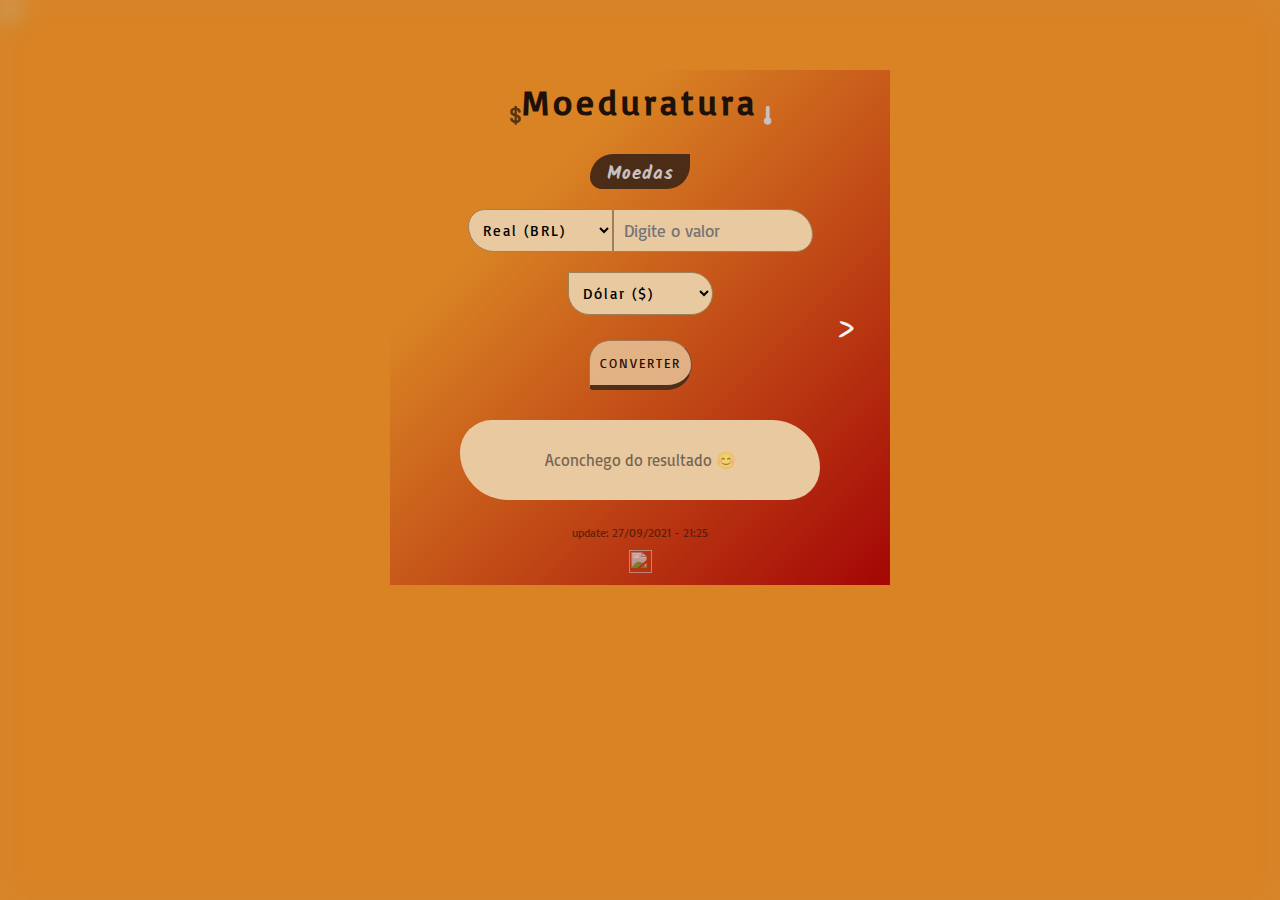
==== index.html @ 1840989b "Adicionei o CSS do conversor de distâncias" ====
<!DOCTYPE html>
<html lang="pt-BR">

<head>
   <meta name="viewport" content="width=device-width, initial-scale=1">
   <meta http-equiv="X-UA-Compatible" content="ie=edge">
   <meta charset="UTF-8">

   <link rel="shortcut icon" type="image/x-icon"
      href="https://icon-library.com/images/free-icon-graphic/free-icon-graphic-20.jpg">
   <link rel="stylesheet" href="design/moeduratura.css">

   <title>Moeduratura</title>
</head>

<body>
   <img src="https://images.unsplash.com/photo-1526778548025-fa2f459cd5c1?ixid=MnwxMjA3fDB8MHxzZWFyY2h8MXx8d29ybGQlMjBtYXB8ZW58MHx8MHx8&ixlib=rb-1.2.1&w=1000&q=80" id="background-image">
   
   <section>
      <header> <h1>Moeduratura</h1>
         <span class='simbolo-moeda'>💲</span>
         <span class='simbolo-temperatura'>🌡️</span>
      </header>
   
      <article class="moedas active"> <h1>Moedas</h1>
         <div>

            <select id="moeda-inicial" name='moeda-inicial'>
               <optgroup label='Principais'>
                  <option value='real'>Real (BRL)</option>
                  <option value='dolar'>Dólar (&dollar;)</option>
                  <option value='euro'>Euro (&euro;)</option>
               </optgroup>
               
               <optgroup label='Criptomoedas'>
                  <option value='bitcoin'>Bitcoin (&#x20BF;)</option>
                  <option value='ethereum'>Ethereum (ETH)</option>
               </optgroup>
            </select>

            <input type="number" id="valor-moeda-a-converter" placeholder='Digite o valor' min='1'>
         </div>
         
         <select id="moeda-final">
            <optgroup label='Principais'>
               <option value='dolar' class='dolar-final'>Dólar (&dollar;)</option>
               <option value='real' class='real-final'>Real (BRL)</option>
               <option value='euro' class='euro-final'>Euro (&euro;)</option>
            </optgroup>
         
            <optgroup label='Criptomoedas'>
               <option value='bitcoin' class='bitcoin-final'>Bitcoin (&#x20BF;)</option>
               <option value='ethereum' class='ethereum-final'>Ethereum (ETH)</option>
            </optgroup>
         
            <optgroup label='Extra'>
               <option value='todas-as-moedas' class='todas-as-moedas'>Todas as moedas</option>
            </optgroup>
         </select>

         <div id='ativa-conversor-temperatura'>
            <p>></p>
         </div>
         
         <div class="impede-movimento">
            <button id="converter-moeda">CONVERTER</button>
         </div>

         <div class='container-resultado-moedas'>
            <div class="resultado-moeda">Aconchego do resultado 😊</div>

            <button class='limpar-resultado-moeda desativado'>
               <img src="https://cdn-icons-png.flaticon.com/512/3141/3141684.png">
            </button>
         </div>
      </article>

      <article class="temperaturas"> <h1>Temperaturas</h1>
         <div id="seleciona-temperatura">

            <select id="temperatura-inicial">
               <option value="celsius">Celsius (&#x2103;)</option>
               <option value="fahrenheit">Fahrenheit (°F)</option>
               <option value="kelvin">Kelvin (K)</option>
            </select>

            <input type='number' id="temperatura-a-converter" placeholder='Digite o valor'>
         </div>

         <select id="temperatura-final">
            <option value="fahrenheit" class='fahrenheit-final'>Fahrenheit (°F)</option>
            <option value="celsius" class='celsius-final'>Celsius (&#x2103;)</option>
            <option value="kelvin" class='kelvin-final'>Kelvin (K)</option>
            <option value='todas-as-temperaturas' class='todas-as-temperaturas'>Todas as temperaturas</option>
         </select>

         <div id='ativa-conversor-moedas'>
            <p>></p>
         </div>

         <div id='ativa-conversor-peso'>
            <p>></p>
         </div>

         <div class="impede-movimento">
            <button id="converter-temperatura">CONVERTER</button>
         </div>

         <div class="container-resultado-temperaturas">
            <div class="resultado-temperatura">Aconchego do resultado 😊</div>

            <button class='limpar-resultado-temperatura desativado'>
               <img src="https://cdn-icons-png.flaticon.com/512/3141/3141684.png">
            </button>
         </div>
      </article>

      <article class="peso">
         <h1>Peso</h1>
         <div id="seleciona-peso">
      
            <select id="peso-inicial">
               <option value="tonelada">Tonelada (t)</option>
               <option value="quilograma" selected>Quilogramas (kg)</option>

               <option value="grama">Gramas (g)</option>
               <option value="miligrama">Miligramas (mg)</option>
            </select>
      
            <input type='number' id="peso-a-converter" placeholder='Digite o valor'>
         </div>
      
         <select id="peso-final">
            <option value="tonelada" class='tonelada-final'>Tonelada (t)</option>
            <option value="quilograma" class='quilograma-final'>Quilogramas (kg)</option>

            <option value="grama" class='grama-final'>Gramas (g)</option>
            <option value="miligrama" class='miligrama-final'>Miligramas (mg)</option>

            <option value='todos-os-pesos' class='todos-os-pesos'>Todos os pesos</option>
         </select>

         <div id='volta-conversor-temperatura'>
            <p>></p>
         </div>
      
         <div id='ativa-conversor-distancia'>
            <p>></p>
         </div>
      
         <div class="impede-movimento">
            <button id="converter-peso">CONVERTER</button>
         </div>
      
         <div class="container-resultado-peso">
            <div class="resultado-peso">Aconchego do resultado 😊</div>
      
            <button class='limpar-resultado-peso desativado'>
               <img src="https://cdn-icons-png.flaticon.com/512/3141/3141684.png">
            </button>
         </div>
      </article>

      <article class="distancia">
         <h1>Distância</h1>
         <div id="seleciona-distancia">
      
            <select id="distancia-inicial">
               <option value="anos-luz">Anos-luz (ly)</option>
               <option value="quilometros">Quilômetros (km)</option>

               <option value="centimetros">Centímetros (cm)</option>
               <option value="milimetros">Milímetros (mm)</option>
            </select>
      
            <input type='number' id="distancia-a-converter" placeholder='Digite o valor'>
         </div>
      
         <select id="distancia-final">
            <option value="anos-luz" class='anos-luz-final'>Anos-luz (ly)</option>
            <option value="quilometros" class='quilometro-final'>Quilômetros (km)</option>
            
            <option value="centimetros" class='centimetro-final'>Centímetros (cm)</option>
            <option value="milimetros" class='milimetro-final'>Milímetros (mm)</option>

            <option value='todas-as-distancias' class='todos-as-distancias'>Todas as distâncias</option>
         </select>
      
         <div id='volta-conversor-peso'>
            <p>></p>
         </div>
      
         <div class="impede-movimento">
            <button id="converter-distancia">CONVERTER</button>
         </div>
      
         <div class="container-resultado-distancia">
            <div class="resultado-distancia">Aconchego do resultado 😊</div>
      
            <button class='limpar-resultado-distancia desativado'>
               <img src="https://cdn-icons-png.flaticon.com/512/3141/3141684.png">
            </button>
         </div>
      </article>

      <div class='data-atualizacao-github'>
         <p>update: 27/09/2021 - 21:25</p>
         
         <a href='https://github.com/Psilva999' target='_blank'>
            <img src='https://i.ibb.co/5XD8Wgc/github.png'>
         </a>
      </div>
   </section>
</body>

   <script src="script/moeduratura.js"></script>
</html>
---- design/moeduratura.css ----
@charset 'UTF-8';
@import url('https://fonts.googleapis.com/css2?family=Basic&display=swap');
@import url('https://fonts.googleapis.com/css2?family=Kalam:wght@700&display=swap');

* {
  margin:0;
  border:0;
  padding:0;
  box-sizing:border-box;
  font-family:'Basic', sans-serif;
}

body {
  position:absolute;
  top:0;
  left:0;
  width:100vw;
  height:100vh;
  display:flex;
  justify-content:center;
  overflow-x:hidden;
  background-color:#d98324;
  background-image:linear-gradient(315deg, #a40606 0%, #d98324 74%);
  scrollbar-width:thin;
  scrollbar-color:#7c6a6a;
}

body::-webkit-scrollbar {
   width:9px;
}

body::-webkit-scrollbar-track {
   background:#7c6a6a;
}

body::-webkit-scrollbar-thumb {
   background-color:#AA1609;
   border-radius:5px;
   border:3px solid #AA1609;
}

#background-image {
  position:fixed;
  object-fit:cover;
  width:100vw;
  height:100vh;
  top:0;
  left:0;
  display:block;
  opacity:.8;
  filter:blur(12px);
}

section {
  background-color:#a40606;
  background-image:linear-gradient(315deg, #a40606 0%, #d98324 74%);
  position:absolute;
  top:70px;
  width:500px;
  color:#F2F2F2;
  padding:10px 70px 0px 70px;
  animation:bordas-moveis 31s infinite;
  display:block;
  justify-content:center;
  text-align:center;
  color:#1E1109;
}

section header h1 {
   font-size:35px;
   letter-spacing:4px;
}

.simbolo-moeda, .simbolo-temperatura {
   position:absolute;
   margin-top:-20px;
   font-size:17px;
   color:transparent;
}

.simbolo-moeda {
   margin-left:-135px;
   text-shadow:0 0 0 black;
   opacity:.6;
}

.simbolo-temperatura {
   margin-left:117px;
   text-shadow:0 0 0 #cac0c0;
}

.moedas, .temperaturas, .peso, .distancia {
   display:none;
}

.moedas.active, .temperaturas.active, .peso.active, .distancia.active {
   display:block;
   margin-top:30px;
}

.moedas div, .temperaturas div, .peso div, .distancia div {
   display:flex;
   justify-content:center;
   margin-top:20px;
}

.moeda-final, .temperatura-final, #converter-moeda, #converter-temperatura, .container-resultado-moedas, .container-resultado-temperaturas {
   display:block;
}

.moedas.active h1, .temperaturas.active h1, .peso.active h1, .distancia.active h1 {
   font-family:'Kalam', cursive;
   font-size:19px;
   letter-spacing:1px;
   background:#4A2C17;
   color:#cac0c0;
   margin:auto;
   border-radius:6rem 0px 6rem 3rem;
}

.moedas.active h1 {
   width:100px;
   padding:5px 10px 0px 10px;
}

.temperaturas.active h1 {
   width:150px;
   padding:5px 10px 1px 10px;
}

.peso.active h1 {
   width:80px;
   padding:5px 5px 1px 5px;
   margin-top:-1px;
}

.distancia.active h1 {
   width:120px;
   padding:5px 10px 2px 10px;
   margin-top:-2px;
}

#moeda-inicial::after, #moeda-inicial::before, #temperatura-inicial::after, #temperatura-inicial::before, #peso-inicial::after, #peso-inicial::before, #distancia-inicial::after, #distancia-final::before {
   box-sizing:border-box;
}

#moeda-inicial, #temperatura-inicial, #moeda-final, #temperatura-final, #peso-inicial, #peso-final, #distancia-final, #distancia-inicial {
   border:none;
   margin:0;
   font-family: inherit;
   font-size: inherit;
   cursor: inherit;
   line-height: inherit;
   padding:10px;
   font-size:15px;
   background:none;
   font-family:'Basic', sans-serif;
   letter-spacing:2px;
   border:.5px solid #9C805C;
   background:#E9C9A0;
}

.temperaturas.active #seleciona-temperatura {
   margin-top:19px;
}

#moeda-inicial, #temperatura-inicial, #peso-inicial, #moeda-final {
   width:145px;
}

#distancia-inicial {
   width:150px;
}

#moeda-inicial, #temperatura-inicial, #peso-inicial, #distancia-inicial {
   border-radius:2rem 0rem 0rem 3rem;
}

#moeda-final, #temperatura-final, #peso-final, #distancia-final {
   margin-top:20px;
   border-radius:0rem 4rem 4rem 4rem;
}

#temperatura-final, #peso-final {
   width:170px;
}

#distancia-final {
   width:190px;
}

#moeda-inicial::-ms-expand, #temperatura-inicial::-ms-expand, #peso-inicial::-ms-expand, #distancia-inicial::-ms-expand {
   display:none;
}

#moeda-inicial:focus, #temperatura-inicial:focus, #valor-moeda-a-converter:focus, #temperatura-a-converter:focus, #moeda-final:focus, #temperatura-final:focus, #peso-final:focus, #peso-a-converter:focus, #peso-inicial:focus, #distancia-inicial:focus, #distancia-final:focus, #distancia-a-converter:focus {
   outline:none;
}

input::-webkit-outer-spin-button, input::-webkit-inner-spin-button {
   appearance:none;
   margin:0;
}

input[type=number] {
   -moz-appearance:textfield;
}

.real-final, .celsius-final, .quilograma-final, .anos-luz-final {
   display:none;
}

#valor-moeda-a-converter, #temperatura-a-converter, #peso-a-converter, #distancia-a-converter {
   background:none;
   font-size:17px;
   border-radius:0rem 3rem 2rem 0rem;
   padding-left:10px;
   width:200px;
   background-color:#E9C9A0;
   border:.5px solid #9C805C;
}

.moedas #ativa-conversor-temperatura, .temperaturas #ativa-conversor-moedas, .temperaturas #ativa-conversor-peso, .peso #volta-conversor-temperatura, .peso #ativa-conversor-distancia, .distancia #volta-conversor-peso {
   font-size:36px;
   width:30px;
   height:31px;
   position:absolute;
   display:flex;
   justify-content:center;
   align-items:center;
   padding-top:8px;
   padding-bottom:4px;
   border-radius:13px;
   animation:avanca-volta-etapas 3.5s infinite;
   cursor:pointer;
}

.moedas #ativa-conversor-temperatura:hover, .temperaturas #ativa-conversor-moedas:hover, .temperaturas #ativa-conversor-peso:hover, .peso #volta-conversor-temperatura:hover, .peso #ativa-conversor-distancia:hover, .distancia #volta-conversor-peso:hover {
   animation:none;
   opacity:1;
}

.moedas #ativa-conversor-temperatura, .temperaturas #ativa-conversor-peso, .peso #ativa-conversor-distancia {
   margin-left:370px;
   margin-top:-1px;
}

.moedas.active #ativa-conversor-temperatura p, .temperaturas.active #ativa-conversor-moedas p, .temperaturas.active #ativa-conversor-peso p, .peso.active #volta-conversor-temperatura p, .peso.active #ativa-conversor-distancia p, .distancia.active #volta-conversor-peso p {
   font-family:'Kalam', cursive;
   color:#F2F2F2;
   position:absolute;
   height:25px;
   width:25px;
   display:flex;
   justify-content:center;
   align-items:center;
   border-radius:10px;
}

.moedas #ativa-conversor-temperatura, #ativa-conversor-peso {
   transform:rotate(-4deg);
}

.temperaturas #ativa-conversor-moedas, .peso #volta-conversor-temperatura, .distancia #volta-conversor-peso {
   margin-top:0px;
   margin-left:-40px;
   transform:rotate(-183deg);
}

.moedas #ativa-conversor-temperatura p, .temperatura #ativa-conversor-peso p, .peso #ativa-conversor-distancia p {
   transform:rotate(1deg);
   position:absolute;
}

.peso #ativa-conversor-distancia p {
   transform:rotate(-4deg);
}

.moedas .impede-movimento, .temperaturas .impede-movimento, .peso .impede-movimento, .distancia .impede-movimento {
   margin:25px auto;
   height:55px;
   width:115px;
}

button {
   cursor:pointer;
}

#converter-moeda, #converter-temperatura, #converter-peso, #converter-distancia {
   height:50px;
   padding:10px;
   font-family:'Basic', sans-serif;
   letter-spacing:2px;
   font-size:13px;
   background:#E9C9A0;
   border-radius:5rem 6rem 6rem 1rem;
   opacity:.8;
   border:.5px solid #9C805C;
   border-right:.5px solid rgba(0,0,0,.6);
   border-bottom:5px solid rgba(0,0,0,.8);
   transition:.2s;
}

#converter-moeda:hover, #converter-temperatura:hover, #converter-peso:hover, #converter-distancia:hover {
   opacity:1;
   transition:.2s;
}

#converter-moeda:active, #converter-temperatura:active, #converter-peso:active, #converter-distancia:active {
   border-bottom:2px solid rgba(0,0,0,.8);
}

.moedas .container-resultado-moedas {
   position:relative;
   margin-top:0px;
}

.moedas .container-resultado-moedas .resultado-moeda, .container-resultado-temperaturas .resultado-temperatura, .container-resultado-peso .resultado-peso, .container-resultado-distancia .resultado-distancia {
   background:#E9C9A0;
   margin-top:0px;
   padding:30px;
   text-align:center;
   width:400px;
   height:80px;
   overflow-y:auto;
   color:rgba(0,0,0,.5);
   border-radius:2rem 3rem 2rem 3rem;
   scrollbar-width:thin;
   scrollbar-color:#7c6a6a;
}

.moedas .container-resultado-moedas .resultado-moeda::-webkit-scrollbar, .container-resultado-temperaturas .resultado-temperatura::-webkit-scrollbar, .container-resultado-peso .resultado-peso::-webkit-scrollbar, .container-resultado-distancia .resultado-distancia::-webkit-scrollbar {
   width:7px;
}

.moedas.active .container-resultado-moedas .resultado-moeda::-webkit-scrollbar-track, .temperaturas.active .container-resultado-temperaturas .resultado-temperatura::-webkit-scrollbar-track, .container-resultado-peso .resultado-peso::-webkit-scrollbar-track, .container-resultado-distancia .resultado-distancia::-webkit-track {
   background:#D57B22;
   border-radius:10px;
}

.moedas .container-resultado-moedas .resultado-moeda::-webkit-scrollbar-thumb, .container-resultado-temperaturas .resultado-temperatura::-webkit-scrollbar-thumb, .container-resultado-peso .resultado-peso::-webkit-scrollbar-thumb {
   background-color:#AA1609;
   border-radius:5px;
   border:3px solid #AA1609;
}

.limpar-resultado-moeda.desativado, .limpar-resultado-temperatura.desativado, .limpar-resultado-peso.desativado, .limpar-resultado-distancia.desativado {
   display:none;
}

.limpar-resultado-moeda.active, .limpar-resultado-temperatura.active, .limpar-resultado-peso.active, .limpar-resultado-distancia.active {
   display:block;
   margin-top:30px;
   margin-left:400px;
   position:absolute;
   background:none;
   height:22px;
}

.limpar-resultado-moeda.active img, .limpar-resultado-temperatura.active img, .limpar-resultado-peso img, .limpar-resultado-distancia img {
   width:22px;
   height:22px;
   opacity:.6;
   transition:.3s;
}

.limpar-resultado-moeda.active img:hover, .limpar-resultado-temperatura.active img:hover, .limpar-resultado-peso img:hover, .limpar-resultado-distancia img:hover {
   opacity:1;
   transition:.3s;
}

.data-atualizacao-github {
   display:block;
   margin:25px auto 10px auto;
   width:150px;
   height:50px;
   justify-content:center;
}

.data-atualizacao-github p, img {
   opacity:.6;
}

.data-atualizacao-github p {
   font-size:12px;
}

.data-atualizacao-github a, img {
   width:23px;
   height:23px;
}

.data-atualizacao-github a {
   display:block;
   margin:10px auto;
   justify-content:center;
   padding:0px;
   border-radius:10px;
}

.data-atualizacao-github img {
   transition:.3s;
}

.data-atualizacao-github img:hover {
   opacity:1;
   transition:.3s;
}

@keyframes bordas-moveis {
   0% {
      border-radius:6rem 12rem 3rem 9rem;
   }

   10% {
      border-radius:12rem 1rem 12rem 6rem;
   }

   20% {
      border-radius:9rem 6rem 9rem 3rem;
   }

   30% {
      border-radius:3rem 12rem 4rem 1rem;
   }

   40% {
      border-radius:6rem 9rem 12rem 3rem;
   }

   50% {
      border-radius:1rem 6rem 9rem 12rem;
   }

   60% {
      border-radius:3rem 12rem 6rem 9rem;
   }

   70% {
      border-radius:12rem 6rem 1rem 3rem;
   }

   80% {
      border-radius:6rem 3rem 9rem 1rem;
   }

   90% {
      border-radius:9rem 12rem 6rem 12rem;
   }

   100% {
      border-radius:6rem 12rem 3rem 9rem;
   }
}
@keyframes pisca-code {
   0% {
      opacity:0;
   }

   50% {
      opacity:.9;
   }

   100% {
      opacity:0;
   }
}

@keyframes avanca-volta-etapas {
   0% {
      opacity:.4;
   }

   17% {
      opacity:.6;
   }

   34% {
      opacity:.8;
   }

   51% {
      opacity:1;
   }

   68% {
      opacity:.8;
   }

   85% {
      opacity:.6;
   }

   100% {
      opacity:.4;
   }
}

@media (max-width:600px) {
   section {
      width:90vw;
   }

   section header h1 {
      font-size:23px;
   }

   header .simbolo-moeda, .simbolo-temperatura {
      font-size:13px;
      margin-top:-15px;
   }

   header .simbolo-moeda {
      margin-left:-100px;
   }

   header .simbolo-temperatura {
      margin-left:85px;
   }

   .moedas.active h1, .temperaturas.active h1, .peso.active h1, .distancia.active h1 {
      font-size:15px;
      padding-bottom:3px;
   }

   .moedas.active h1 {
      width:80px;
   }

   .temperaturas.active h1 { 
      width:130px;
   }

   .peso.active h1 {
      width:70px;
   }

   .moedas.active h1 {
      margin-bottom:-1px;
   }

   .distancia.active h1 {
      width:100px;
      margin-top:-1px;
   }

   #moeda-inicial, #temperatura-inicial, #moeda-final, #temperatura-final, #peso-inicial, #peso-final, #distancia-inicial, #distancia-final {
      font-size:14px;
   }

   #moeda-inicial, #temperatura-inicial, #moeda-final, #peso-inicial, #distancia-inicial {
      width:135px;
   }

   #temperatura-final {
      width:160px;
   }

   #peso-final {
      width:165px;
   }

   #valor-moeda-a-converter, #temperatura-a-converter, #peso-a-converter, #distancia-a-converter {
      width:135px;
      font-size:16px;
   }

   .moedas #ativa-conversor-temperatura, .temperaturas #ativa-conversor-moedas, .peso #ativa-conversor-distancia, .peso #volta-conversor-temperatura, .peso #ativa-conversor-distancia, .distancia #volta-conversor-peso {
      font-size:33px;
   }

   .moedas.active #ativa-conversor-temperatura, .temperaturas.active #ativa-conversor-peso, .peso.active #ativa-conversor-distancia {
      right:11px;
      margin-top:-1px;
   }

   .temperaturas.active #ativa-conversor-moedas, .peso.active #volta-conversor-temperatura, .distancia.active #volta-conversor-peso {
      left:50px;
   }

   .moedas .container-resultado-moedas .resultado-moeda, .container-resultado-temperaturas .resultado-temperatura, .container-resultado-peso .resultado-peso, .container-resultado-distancia .resultado-distancia {
      width:250px;
      font-size:14px;
   }

   .limpar-resultado-moeda.active, .limpar-resultado-temperatura.active, .limpar-resultado-peso.active, .limpar-resultado-distancia.active {
      margin-left:280px;
   }
}

@media (max-width:400px) {
   section {
      width:95vw;
   }

   header .simbolo-moeda, .simbolo-temperatura {
      display:none;
   }

   .limpar-resultado-moeda.active, .limpar-resultado-temperatura.active, .limpar-resultado-peso.active, .limpar-resultado-distancia.active {
      margin-left:250px;
   }
}

@media (max-width:350px) {
   section {
      width:100vw;
   }
}
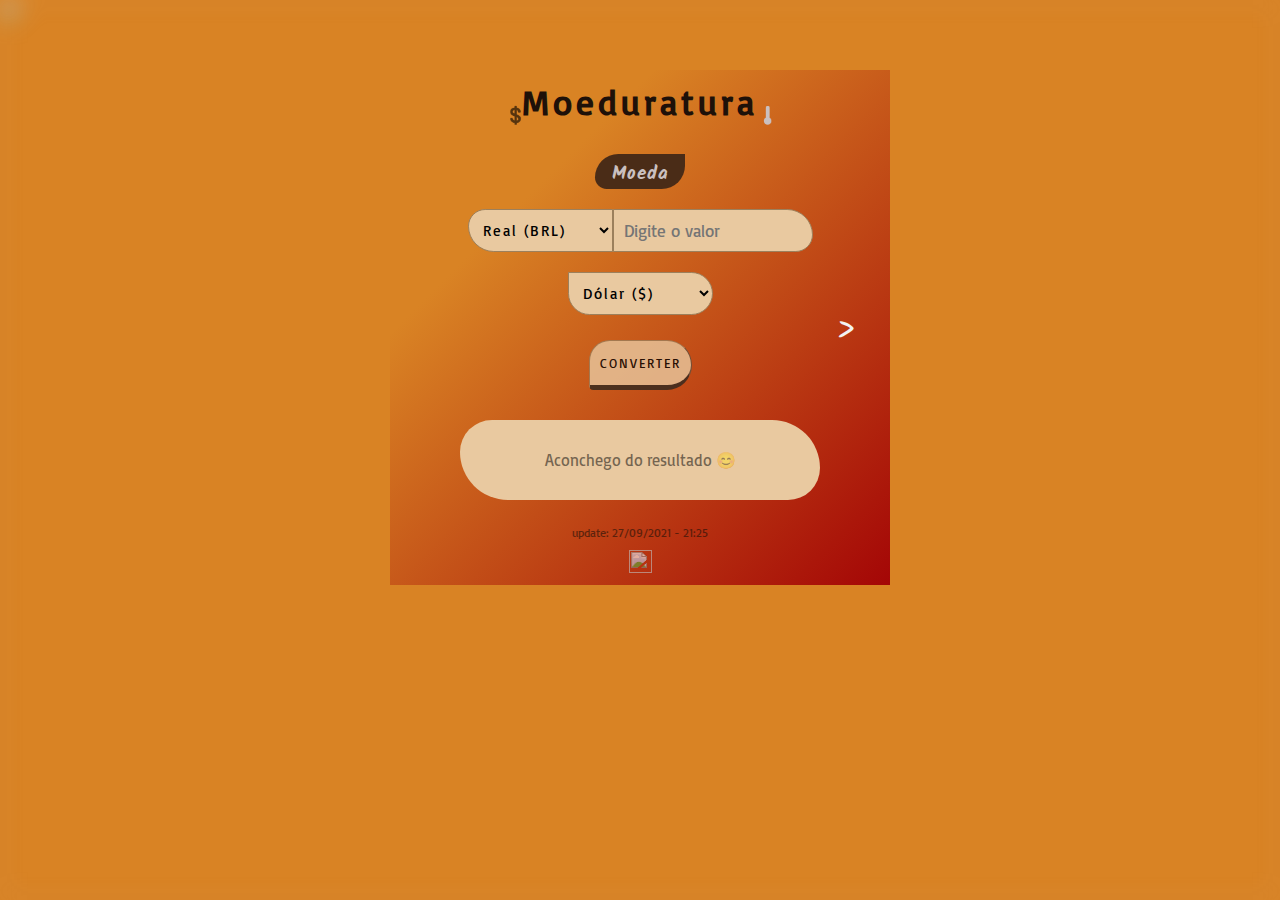
==== commit e274bef3: "Alterei a largura do título" ====
--- a/index.html
+++ b/index.html
@@ -22,7 +22,7 @@
          <span class='simbolo-temperatura'>🌡️</span>
       </header>
    
-      <article class="moedas active"> <h1>Moedas</h1>
+      <article class="moedas active"> <h1>Moeda</h1>
          <div>
 
             <select id="moeda-inicial" name='moeda-inicial'>
@@ -75,7 +75,7 @@
          </div>
       </article>
 
-      <article class="temperaturas"> <h1>Temperaturas</h1>
+      <article class="temperaturas"> <h1>Temperatura</h1>
          <div id="seleciona-temperatura">
 
             <select id="temperatura-inicial">
--- a/design/moeduratura.css
+++ b/design/moeduratura.css
@@ -119,7 +119,7 @@
 }
 
 .moedas.active h1 {
-   width:100px;
+   width:90px;
    padding:5px 10px 0px 10px;
 }
 
@@ -524,11 +524,11 @@
    }
 
    .moedas.active h1 {
-      width:80px;
+      width:75px;
    }
 
    .temperaturas.active h1 { 
-      width:130px;
+      width:125px;
    }
 
    .peso.active h1 {
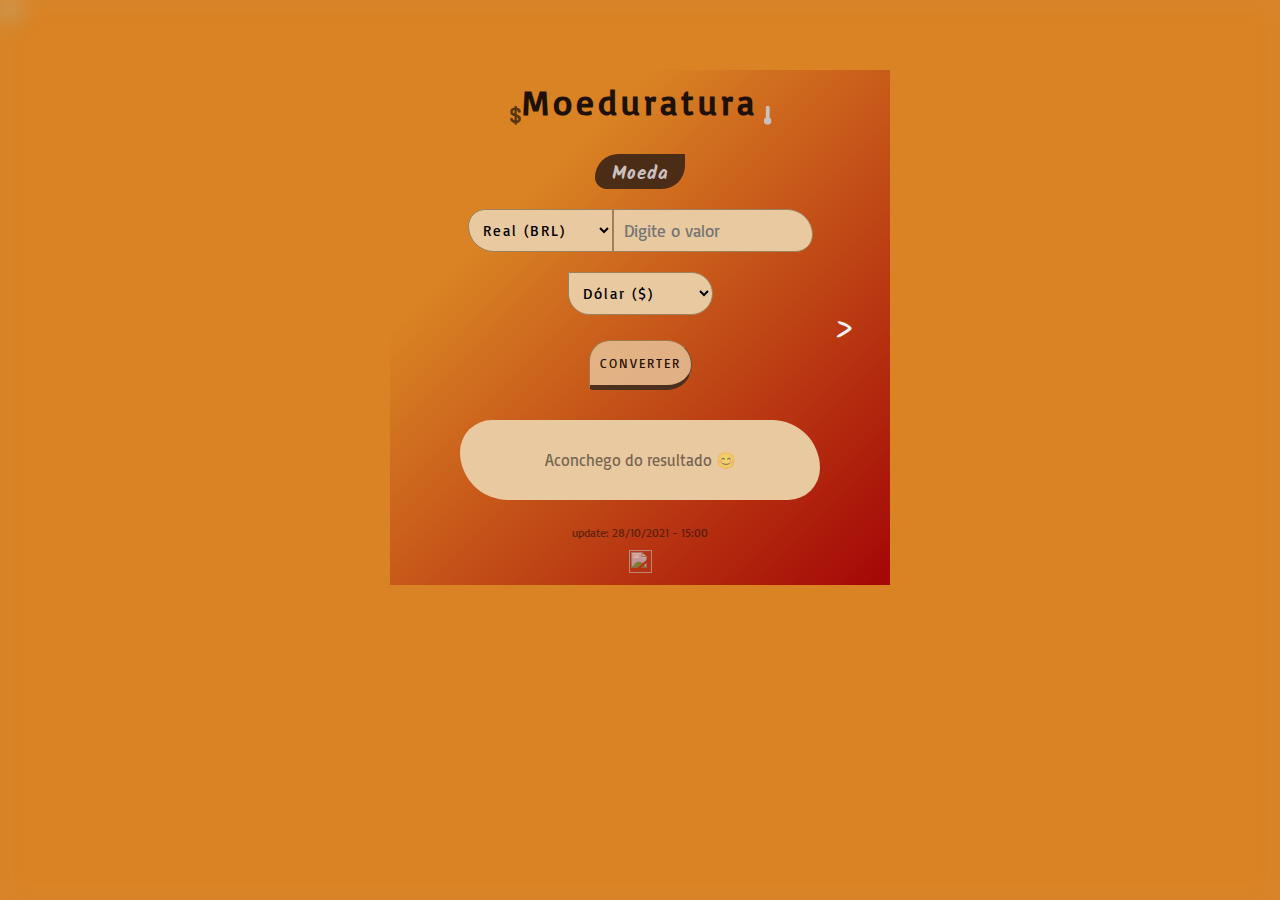
==== commit 212613d2: "Refatorei o algoritmo" ====
--- a/index.html
+++ b/index.html
@@ -204,7 +204,7 @@
       </article>
 
       <div class='data-atualizacao-github'>
-         <p>update: 27/09/2021 - 21:25</p>
+         <p>update: 28/10/2021 - 15:00</p>
          
          <a href='https://github.com/Psilva999' target='_blank'>
             <img src='https://i.ibb.co/5XD8Wgc/github.png'>
--- a/design/moeduratura.css
+++ b/design/moeduratura.css
@@ -241,7 +241,7 @@
 }
 
 .moedas #ativa-conversor-temperatura, .temperaturas #ativa-conversor-peso, .peso #ativa-conversor-distancia {
-   margin-left:370px;
+   margin-left:368px;
    margin-top:-1px;
 }
 
@@ -565,13 +565,18 @@
       font-size:16px;
    }
 
-   .moedas #ativa-conversor-temperatura, .temperaturas #ativa-conversor-moedas, .peso #ativa-conversor-distancia, .peso #volta-conversor-temperatura, .peso #ativa-conversor-distancia, .distancia #volta-conversor-peso {
+   .moedas #ativa-conversor-temperatura, .temperaturas #ativa-conversor-moedas, .temperaturas #ativa-conversor-peso, .peso #ativa-conversor-distancia, .peso #volta-conversor-temperatura, .peso #ativa-conversor-distancia, .distancia #volta-conversor-peso {
       font-size:33px;
    }
 
-   .moedas.active #ativa-conversor-temperatura, .temperaturas.active #ativa-conversor-peso, .peso.active #ativa-conversor-distancia {
+   .moedas.active #ativa-conversor-temperatura {
       right:11px;
-      margin-top:-1px;
+      margin-top:1px;
+   }
+
+   .temperaturas.active #ativa-conversor-peso, .peso.active #ativa-conversor-distancia {
+      right:10px;
+      margin-top:1px;
    }
 
    .temperaturas.active #ativa-conversor-moedas, .peso.active #volta-conversor-temperatura, .distancia.active #volta-conversor-peso {
